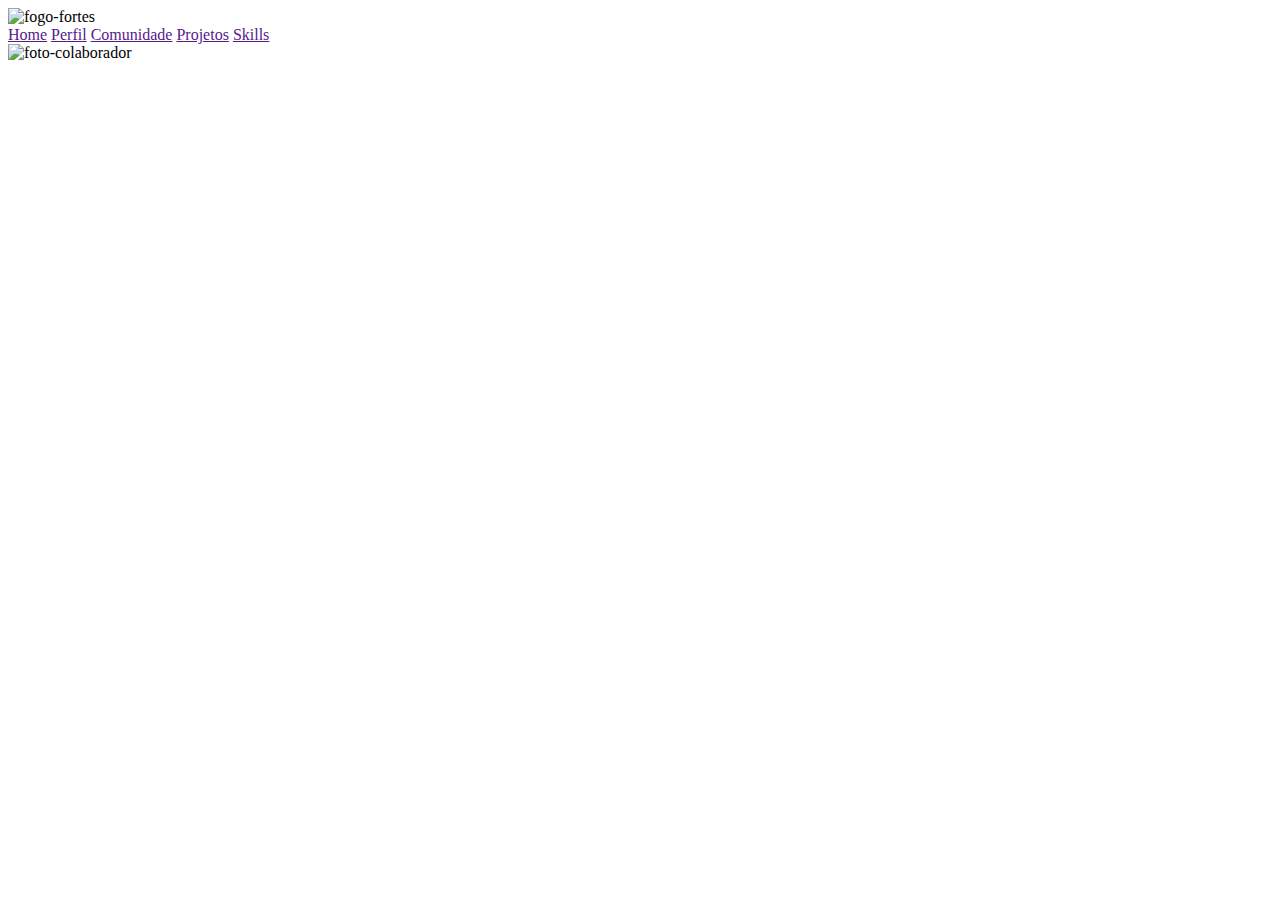
==== Pagina_web/HTML/comunidades.html @ 9ba7f511 "Add files via upload" ====
<!DOCTYPE html>
<html lang="en">

<head>
  <meta charset="UTF-8">
  <meta name="viewport" content="width=device-width, initial-scale=1.0">
  <link rel="stylesheet" href="template.css">
  <link rel="stylesheet" href="comunidades.css">
  <link rel="stylesheet" href="https://cdnjs.cloudflare.com/ajax/libs/font-awesome/5.15.3/css/all.min.css"
    integrity="sha384-rHoVyHZi3n+p9de7+7iXt0g4l8jc2BmHTExw0Gl9vJ+z7z6l2kZKbhEjWkGTE0K2" crossorigin="anonymous">
  <link href="https://fonts.googleapis.com/css2?family=Inter:wght@250&display=swap" rel="stylesheet">
  <title>Document</title>
</head>



<body>

  <header>

    <img class="logo" src="https://fortes.ind.br/wp-content/uploads/2022/08/FORTES_LOGOMARCA_moldura-e1660776738611.png"
      alt="fogo-fortes">

    <nav>
      <a href="">Home</a>
      <a href="">Perfil</a>
      <a href="">Comunidade</a>
      <a href="">Projetos</a>
      <a href="">Skills</a>
    </nav>

  </header>


  <section>

    <div class="barra-lateral">
      <img src="https://th.bing.com/th/id/OIP.N5AhZsBtpMbG-mRYCaEX5gHaFj?pid=ImgDet&rs=1" alt="foto-colaborador">
      <img
        src="https://th.bing.com/th/id/R.c02b44483de0a820a686174d74230407?rik=xig4uooDAyDuEQ&riu=http%3a%2f%2fcdn.onlinewebfonts.com%2fsvg%2fimg_28937.png&ehk=%2bJ7q8pCv81VXn2l3wo3Ft9BoOoT2gH767%2b7Qz%2f2gCkw%3d&risl=&pid=ImgRaw&r=0"
        alt="">

    </div>

    <div class="main-containt"></div>

  </section>




</body>

</html>
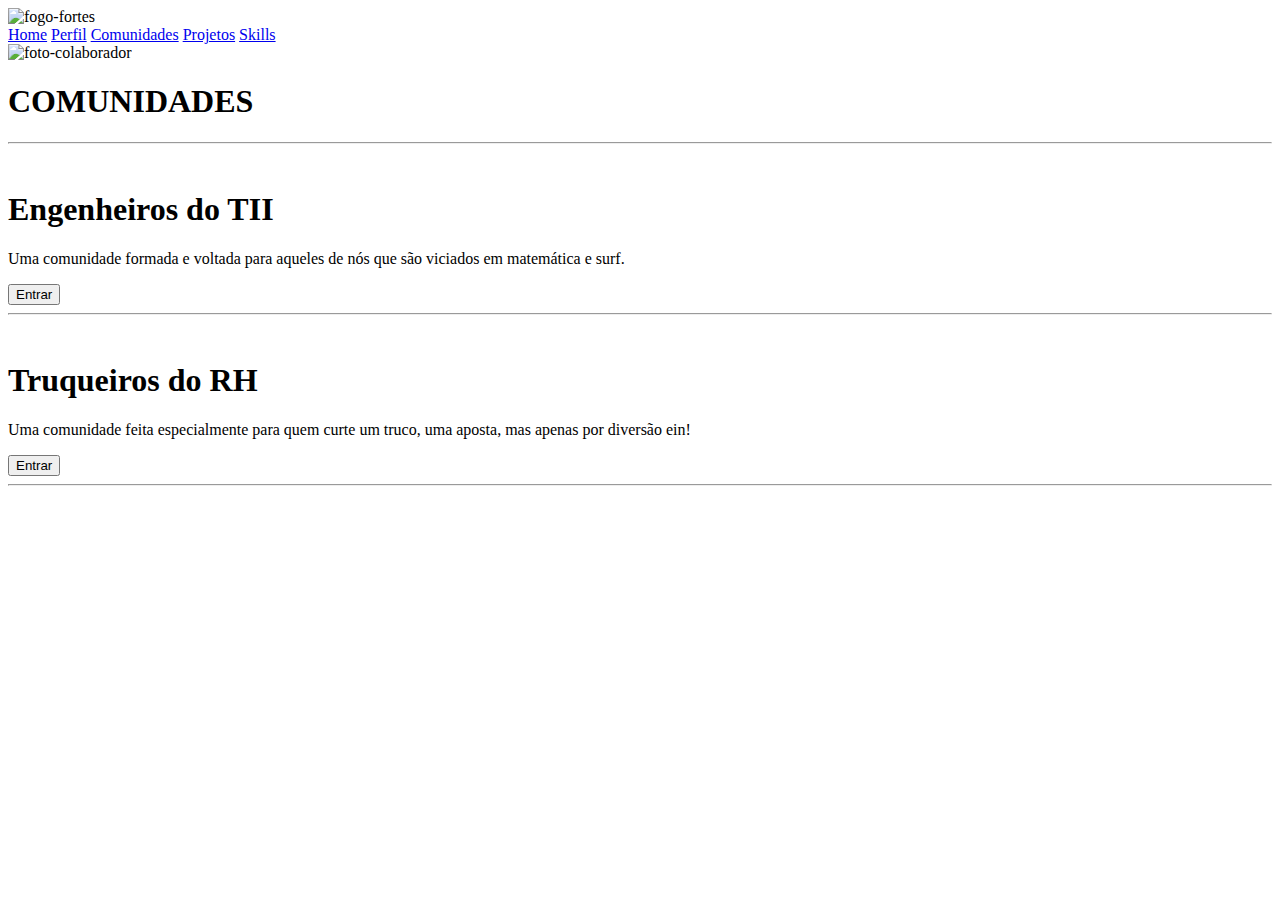
==== commit aeb5e7b9: "Update comunidades.html" ====
--- a/Pagina_web/HTML/comunidades.html
+++ b/Pagina_web/HTML/comunidades.html
@@ -22,11 +22,11 @@
       alt="fogo-fortes">
 
     <nav>
-      <a href="">Home</a>
-      <a href="">Perfil</a>
-      <a href="">Comunidade</a>
-      <a href="">Projetos</a>
-      <a href="">Skills</a>
+      <a href="home.html">Home</a>
+      <a href="perfil.html">Perfil</a>
+      <a href="#">Comunidades</a>
+      <a href="projetos.html">Projetos</a>
+      <a href="skills.html">Skills</a>
     </nav>
 
   </header>
@@ -42,7 +42,35 @@
 
     </div>
 
-    <div class="main-containt"></div>
+    <div class="main-containt">
+      <h1 class="title-comunidades">COMUNIDADES</h1>
+      <hr>
+      <div class="comunidade">
+        <img src="https://th.bing.com/th/id/R.b5663e9cedf36598b19249aa8cc432ab?rik=N%2blFFfkXsytQpg&pid=ImgRaw&r=0"
+          alt="">
+        <div class="descricao-button">
+          <div class="descricao">
+            <h1>Engenheiros do TII</h1>
+            <p>Uma comunidade formada e voltada para aqueles de nós que são viciados em matemática e surf.</p>
+          </div>
+          <button>Entrar</button>
+        </div>
+      </div>
+      <hr>
+
+      <div class="comunidade">
+        <img src="https://th.bing.com/th/id/OIP.kX8Fj-aL1di_QHLEzs1YegHaE8?pid=ImgDet&rs=1" alt="">
+        <div class="descricao-button">
+          <div class="descricao">
+            <h1>Truqueiros do RH</h1>
+            <p>Uma comunidade feita especialmente para quem curte um truco, uma aposta, mas apenas por diversão ein!</p>
+          </div>
+          <button>Entrar</button>
+        </div>
+      </div>
+      <hr>
+
+    </div>
 
   </section>
 
@@ -51,4 +79,4 @@
 
 </body>
 
-</html>+</html>
